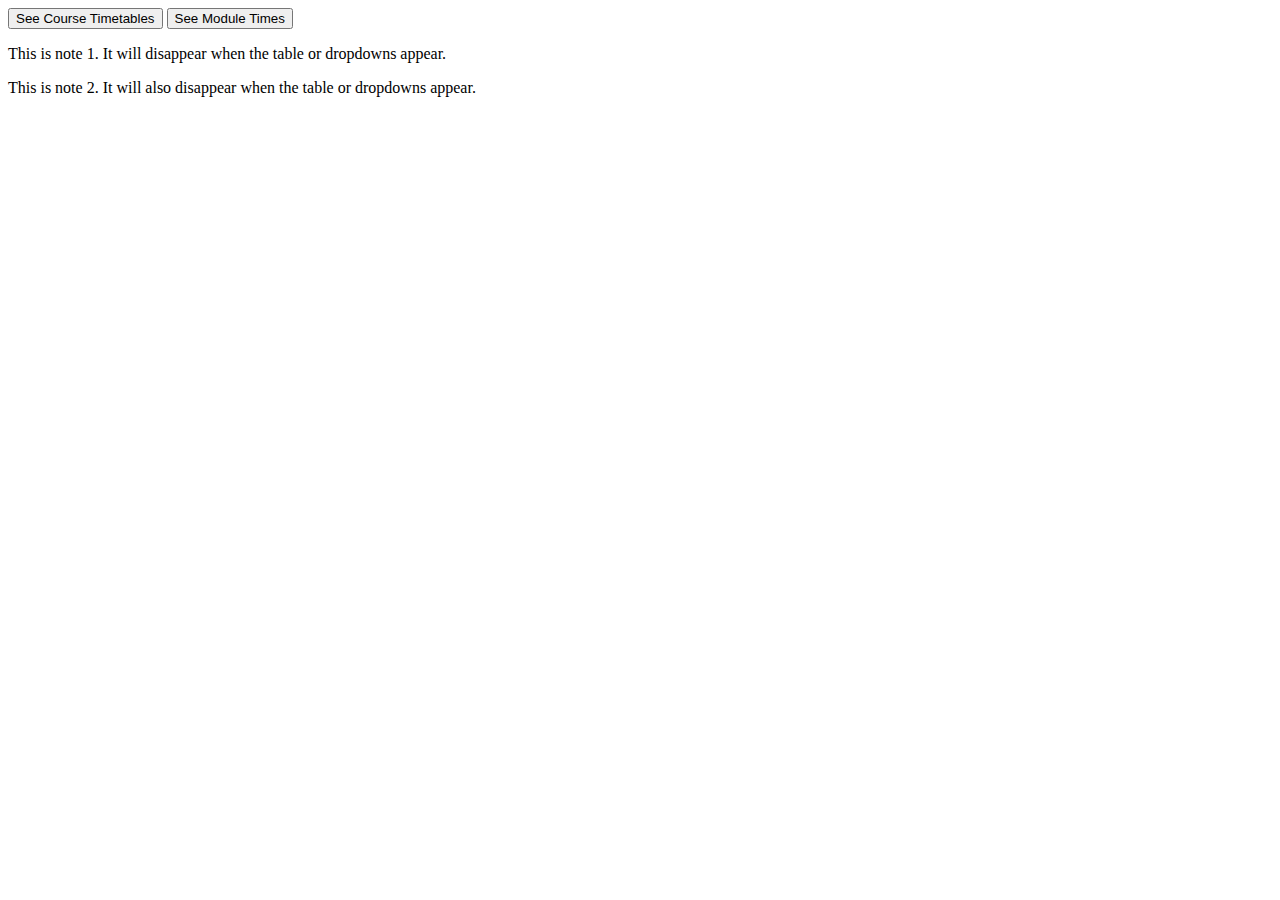
==== HCI prototype1/index.html @ c8dafa80 "Create index.html" ====
<!DOCTYPE html>
<html>

<head>
    <title> HCI Project ver 1.1 </title>
</head>

<body>
    <button id="courseTimetablesButton">See Course Timetables</button>
    <button id="moduleTimesButton">See Module Times</button>

    <div id="note1">
        <p>This is note 1. It will disappear when the table or dropdowns appear.</p>
    </div>

    <div id="note2">
        <p>This is note 2. It will also disappear when the table or dropdowns appear.</p>
    </div>

    <div id="dropdownSection" style="display: none;">
        <label for="dropdown1">Select Course:</label>
        <input type="text" id="dropdown1" list="options1">

        <datalist id="options1">
            <option value="BCT">
            <option value="B.A">
            <option value="MAI">
        </datalist>

        <br>

        <label for="dropdown2">Select Year:</label>
        <input type="text" id="dropdown2" list="options2">

        <datalist id="options2">
            <option value="Year 1">
            <option value="Year 2">
            <option value="Year 3">
            <option value="Year 4">
        </datalist>

        <br>

        <label for="dropdown3">Select Semester:</label>
        <input type="text" id="dropdown3" list="options3">

        <datalist id="options3">
            <option value="Semester 1">
            <option value="Semester 2">
        </datalist>

        <br>

        <button id="showLinks">Show Links</button>
    </div>

    <div id="tableSection" style="display: none;">
        <label for="tableDropdown">Select Option:</label>
        <input type="text" id="tableDropdown" list="tableOptions">

        <datalist id="tableOptions">
            <option value="CT318 Human Computer Interaction">
            <option value="MA385 Numerical Analysis I">
            <option value="CT326 Programming III">
            <option value="IE446 Project Management">
        </datalist>

        <button id="submitTable">Submit</button>

        <br>

        <table border="1" id="timetable">

        </table>
    </div>

    <div id="linkContainer"></div>

    <script>
        const note1 = document.getElementById("note1");
        const note2 = document.getElementById("note2");
        const courseTimetablesButton = document.getElementById("courseTimetablesButton");
        const moduleTimesButton = document.getElementById("moduleTimesButton");
        const dropdownSection = document.getElementById("dropdownSection");
        const tableSection = document.getElementById("tableSection");
        const showLinksButton = document.getElementById("showLinks");
        const linkContainer = document.getElementById("linkContainer");
        const tableDropdown = document.getElementById("tableDropdown");
        const submitTableButton = document.getElementById("submitTable");

        courseTimetablesButton.addEventListener("click", () => {
            note1.style.display = "none";
            note2.style.display = "none";
            dropdownSection.style.display = "block";
            tableSection.style.display = "none";
        });

        moduleTimesButton.addEventListener("click", () => {
            note1.style.display = "none";
            note2.style.display = "none";
            dropdownSection.style.display = "none";
            tableSection.style.display = "block";
            updateTable();
        });

        showLinksButton.addEventListener("click", () => {
            const selectedOption1 = document.getElementById("dropdown1").value;
            const selectedOption2 = document.getElementById("dropdown2").value;
            const selectedOption3 = document.getElementById("dropdown3").value;

            const linkMap = {
                "BCT|Year 1|Semester 1": "https://www.universityofgalway.ie/media/publicsub-sites/engineering/files/collegelevel/timetables/it/1BCT.pdf",
                "BCT|Year 2|Semester 1": "https://www.universityofgalway.ie/media/publicsub-sites/engineering/files/collegelevel/timetables/it/2BCT.pdf",
                "BCT|Year 3|Semester 1": "https://www.universityofgalway.ie/media/publicsub-sites/engineering/files/collegelevel/timetables/it/3BCT.pdf",
                "B.A|Year 1|Semester 1": "https://www.universityofgalway.ie/media/publicsub-sites/engineering/files/collegelevel/timetables/it/1BA.pdf",
                "B.A|Year 2|Semester 1": "https://www.universityofgalway.ie/media/publicsub-sites/engineering/files/collegelevel/timetables/it/2BA.pdf",
                "B.A|Year 3|Semester 1": "https://www.universityofgalway.ie/media/publicsub-sites/engineering/files/collegelevel/timetables/it/3BA.pdf",
                "MAI|Year 1|Semester 1": "https://www.universityofgalway.ie/media/publicsub-sites/engineering/files/collegelevel/timetables/it/1MAI1.pdf",
            };

            const key = `${selectedOption1}|${selectedOption2}|${selectedOption3}`;
            const link = linkMap[key];

            if (link) {
                linkContainer.innerHTML = `<a href="${link}" target="_blank">Click to view timetable</a>`;
            } else {
                linkContainer.innerHTML = "No link available for the selected options.";
            }
        });

        submitTableButton.addEventListener("click", () => {
            const selectedTableOption = tableDropdown.value;
            updateTable(selectedTableOption);
        });

        function updateTable(selectedOption) {
            const table = document.getElementById("timetable");

            table.innerHTML = "";

            const headerRow = table.insertRow(0);
            const timeDayHeader = headerRow.insertCell(0);
            timeDayHeader.innerHTML = "Time/Day";

            const daysOfWeek = ["Monday", "Tuesday", "Wednesday", "Thursday", "Friday"];
            for (let i = 0; i < daysOfWeek.length; i++) {
                const dayHeader = headerRow.insertCell(i + 1);
                dayHeader.innerHTML = daysOfWeek[i];
            }

            const timeSlots = ["9:00 AM", "10:00 AM", "11:00 AM", "12:00 PM", "1:00 PM", "2:00 PM", "3:00 PM", "4:00 PM", "5:00 PM", "6:00 PM"];
            for (let i = 0; i < timeSlots.length; i++) {
                const row = table.insertRow(i + 1);
                const timeDayCell = row.insertCell(0);
                timeDayCell.innerHTML = timeSlots[i];

                for (let j = 0; j < daysOfWeek.length; j++) {
                    const cell = row.insertCell(j + 1);

                    if (selectedOption === "CT318 Human Computer Interaction" && timeSlots[i] === "11:00 AM" && daysOfWeek[j] === "Monday") {
                        cell.innerHTML = "CT318 HCI [ROOM: IT125]";
                    } else if (selectedOption === "CT318 Human Computer Interaction" && timeSlots[i] === "12:00 PM" && daysOfWeek[j] === "Wednesday") {
                        cell.innerHTML = "CT318 HCI [ROOM: Dillon Theatre]";
                    } else if (selectedOption === "MA385 Numerical Analysis I" && (timeSlots[i] === "9:00 AM" && daysOfWeek[j] === "Monday" || timeSlots[i] === "3:00 PM" && daysOfWeek[j] === "Thursday")) {
                        cell.innerHTML = "MA385 Numerical Analysis I";
                    } else if (selectedOption === "CT326 Programming III" && (timeSlots[i] === "3:00 PM" && daysOfWeek[j] === "Monday" || timeSlots[i] === "12:00 PM" && daysOfWeek[j] === "Tuesday" || timeSlots[i] === "3:00 PM" && daysOfWeek[j] === "Wednesday")) {
                        cell.innerHTML = "CT326 Programming III";
                    } else if (selectedOption === "IE446 Project Management" && (timeSlots[i] === "5:00 PM" && daysOfWeek[j] === "Monday" || timeSlots[i] === "6:00 PM" && daysOfWeek[j] === "Monday")) {
                        cell.innerHTML = "IE446 Project Management";
                    } else {
                        cell.innerHTML = "";
                    }
                }
            }
        }
    </script>
</body>

</html>
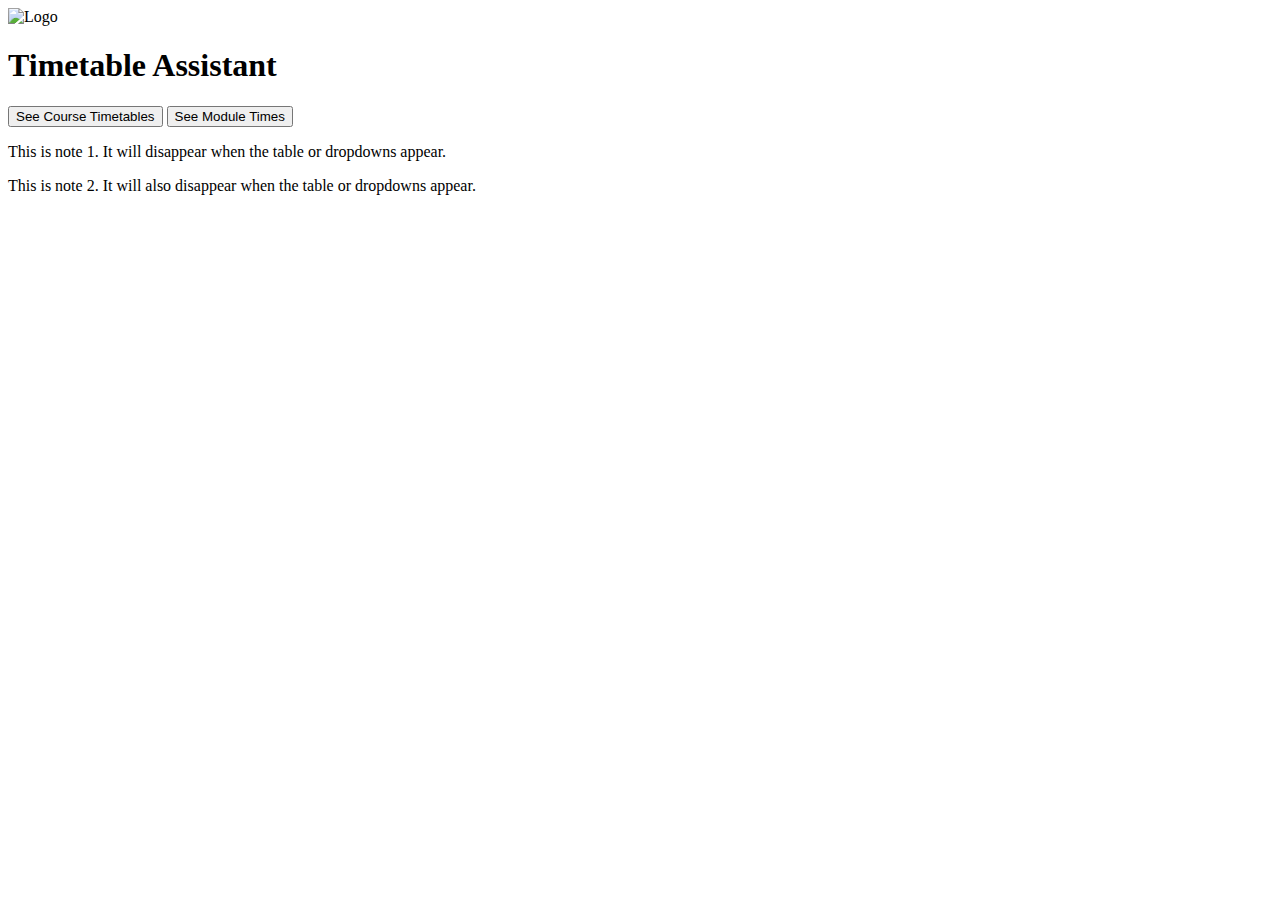
==== commit e785fc2a: "Update index.html" ====
--- a/HCI prototype1/index.html
+++ b/HCI prototype1/index.html
@@ -3,6 +3,10 @@
 
 <head>
     <title> HCI Project ver 1.1 </title>
+    <link rel="stylesheet" href="hci.css">
+	<div class="header"></div>
+	<div class="logo"><img src="nuiglogo.png" alt="Logo"> </div>
+    <h1> Timetable Assistant</h1>
 </head>
 
 <body>
